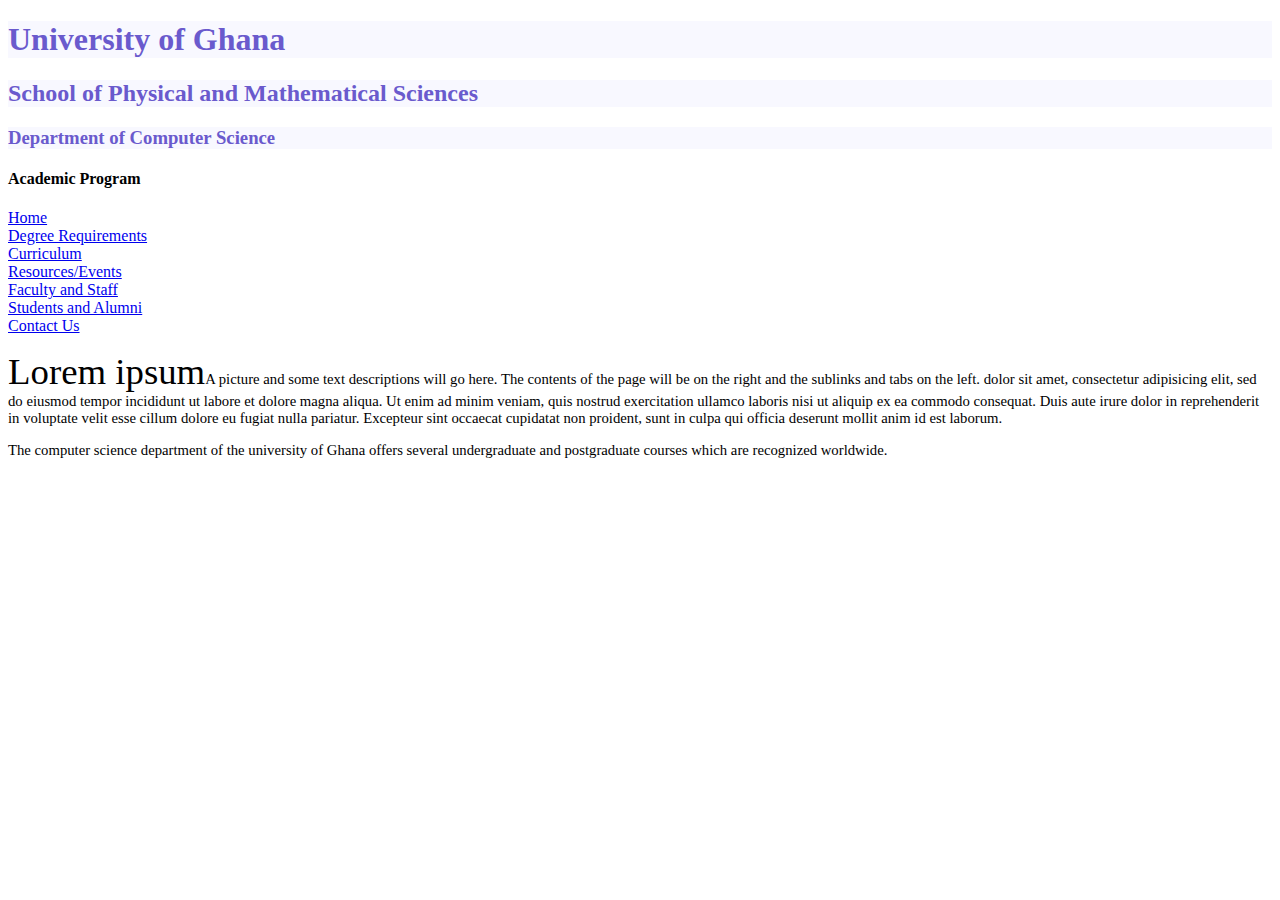
==== Department Website/academic program.html @ 91f838fc "Old projects updated" ====
<!DOCTYPE html>
<html>
<head>
	<meta charset="utf-8">
	<meta name="viewport" content="width=device-width, initial-scale=1">
	<title>Academic Program</title>
	<link rel="stylesheet" type="text/css" href="styles.css">
</h3></style>
	<h1><left>University of Ghana</left></h1>
	<h2><left>School  of Physical and Mathematical Sciences</left></h2>
	<h3><left>Department of Computer Science</left></h3>
	<h4><center>Academic Program</center></h4>
<body>
	<a href="index.html">Home</a><br>
	<a href="Degree Requirements.html">Degree Requirements</a><br>
	<a href="Curriculum.html">Curriculum</a><br>
	<a href="Resources and Events.html">Resources/Events</a><br>
	<a href="Faculty and Staff.html">Faculty and Staff</a><br>
	<a href="Students and Alumni.html">Students and Alumni</a><br>
	<a href="Contact Us.html">Contact Us</a><br>

<p><span>Lorem ipsum</span>A picture and some text descriptions will go here.
The contents of the page will be on the right and the sublinks and tabs on the left.
 dolor sit amet, consectetur adipisicing elit, sed do eiusmod
tempor incididunt ut labore et dolore magna aliqua. Ut enim ad minim veniam,
quis nostrud exercitation ullamco laboris nisi ut aliquip ex ea commodo
consequat. Duis aute irure dolor in reprehenderit in voluptate velit esse
cillum dolore eu fugiat nulla pariatur. Excepteur sint occaecat cupidatat non
proident, sunt in culpa qui officia deserunt mollit anim id est laborum.</p>

<p>The computer science department of the university of Ghana offers several undergraduate and postgraduate courses which are recognized worldwide.</p>
</body>
</html>
---- Department Website/styles.css ----
* {text-align: left;}

h1,h2,h3{background-color: ghostwhite; color: slateblue;}

body  {color: black;}

p{ font-size: 92%;
font-family: "Poiret One",Lato Black;}

.boxmodel{border: 5px solid red;
	display: inline-block;
	padding: 5px 20px 25px 5px;
	margin: 0px,20px;
	width: 30px
	;}

span{ font-size:2.5em; }
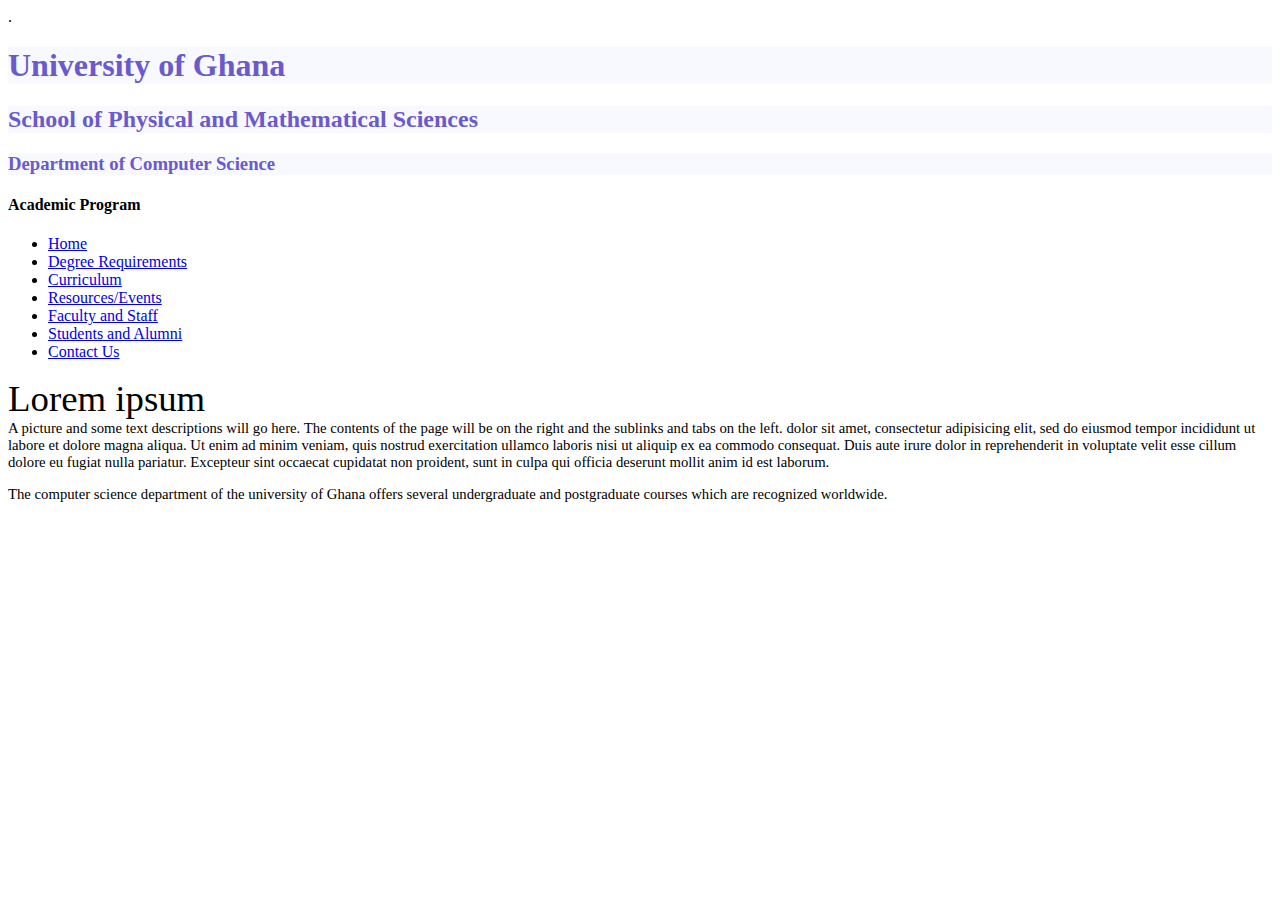
==== commit aecbf2ed: "Additions made to home page" ====
--- a/Department Website/academic program.html
+++ b/Department Website/academic program.html
@@ -1,4 +1,4 @@
-<!DOCTYPE html>
+.<!DOCTYPE html>
 <html>
 <head>
 	<meta charset="utf-8">
@@ -10,16 +10,17 @@
 	<h2><left>School  of Physical and Mathematical Sciences</left></h2>
 	<h3><left>Department of Computer Science</left></h3>
 	<h4><center>Academic Program</center></h4>
-<body>
-	<a href="index.html">Home</a><br>
-	<a href="Degree Requirements.html">Degree Requirements</a><br>
-	<a href="Curriculum.html">Curriculum</a><br>
-	<a href="Resources and Events.html">Resources/Events</a><br>
-	<a href="Faculty and Staff.html">Faculty and Staff</a><br>
-	<a href="Students and Alumni.html">Students and Alumni</a><br>
-	<a href="Contact Us.html">Contact Us</a><br>
+<body><ul><li><a href="index.html">Home</a><br></li>
+	<li><a href="Degree Requirements.html">Degree Requirements</a><br></li>
+	<li><a href="Curriculum.html">Curriculum</a><br></li>
+	<li><a href="Resources and Events.html">Resources/Events</a><br></li>
+	<li><a href="Faculty and Staff.html">Faculty and Staff</a><br></li>
+	<li><a href="Students and Alumni.html">Students and Alumni</a><br></li>
+	<li><a href="Contact Us.html">Contact Us</a><br></li></ul>
+	
 
-<p><span>Lorem ipsum</span>A picture and some text descriptions will go here.
+<p><span>Lorem ipsum</span><br>
+	A picture and some text descriptions will go here.
 The contents of the page will be on the right and the sublinks and tabs on the left.
  dolor sit amet, consectetur adipisicing elit, sed do eiusmod
 tempor incididunt ut labore et dolore magna aliqua. Ut enim ad minim veniam,
